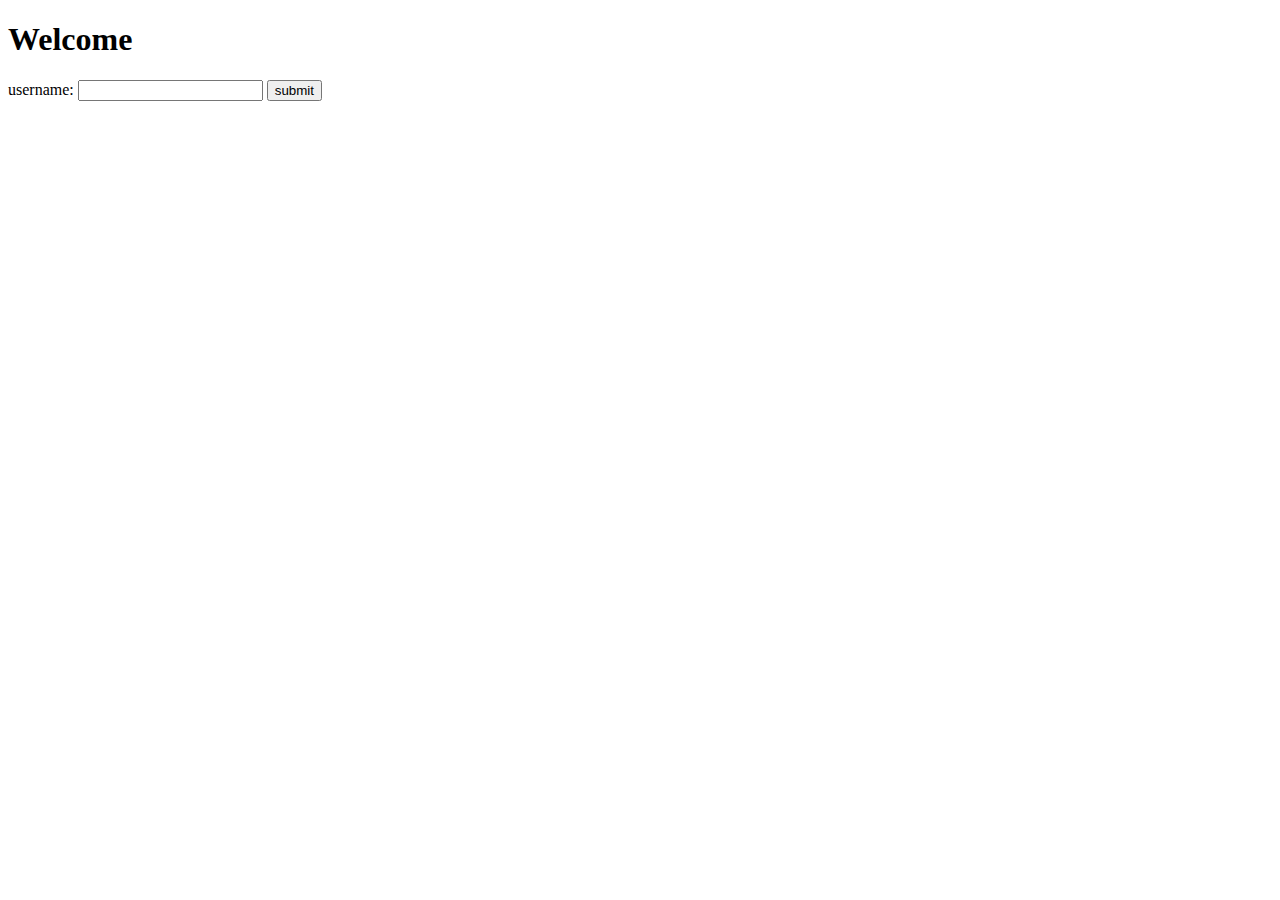
==== index.html @ 75bfda35 "first commit" ====
<!DOCTYPE html>
<html lang="en">
<head>
    <meta charset="UTF-8">
    <meta name="viewport" content="width=device-width, initial-scale=1.0">
    <title>Document</title>
</head>
<body>
    <h1>Welcome</h1>
    <label>username: </label>
    <input id="myText">
    <button id="mySubmit">submit</button>
    <script src="index.js"></script>
</body>
</html>
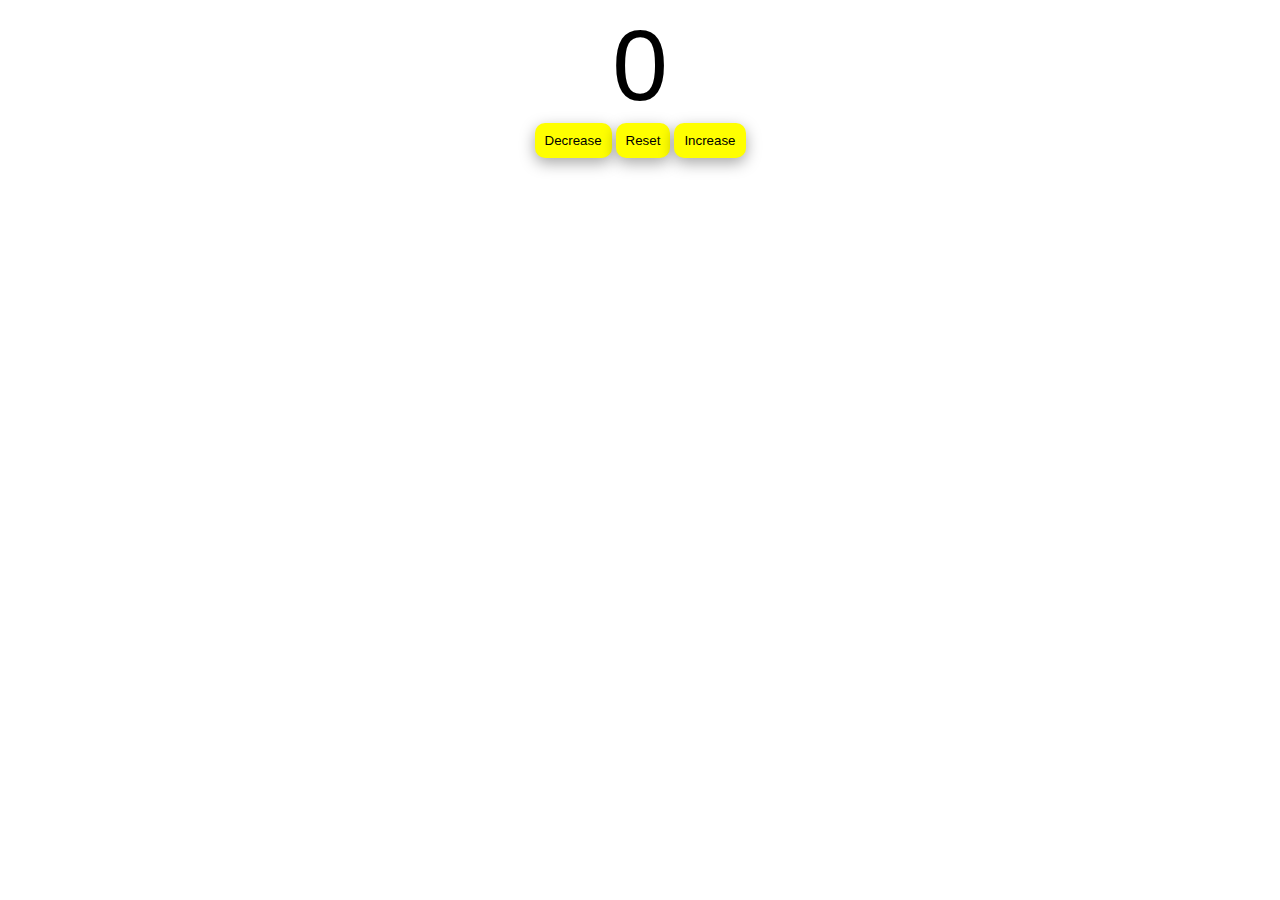
==== commit 58c92a0b: "decrease/increase counter js" ====
--- a/index.html
+++ b/index.html
@@ -4,12 +4,15 @@
     <meta charset="UTF-8">
     <meta name="viewport" content="width=device-width, initial-scale=1.0">
     <title>Document</title>
+    <link rel="stylesheet" href="styles.css">
 </head>
 <body>
-    <h1>Welcome</h1>
-    <label>username: </label>
-    <input id="myText">
-    <button id="mySubmit">submit</button>
+    <label id="countLabel">0</label>
+    <div id="container">
+        <button id="decreaseBtn" class="controlBtn">Decrease</button>
+        <button id="resetBtn" class="controlBtn">Reset</button>
+        <button id="increaseBtn" class="controlBtn">Increase</button>
+    </div>
     <script src="index.js"></script>
 </body>
 </html>--- a/styles.css
+++ b/styles.css
@@ -0,0 +1,27 @@
+#countLabel{
+    display: block;
+    text-align: center;
+    font-size: 100px;
+    font-family: Arial, Helvetica, sans-serif;
+}
+
+#container{
+    text-align: center;
+}
+
+.controlBtn{
+    padding: 10px 10px 10px 10px;
+    background-color: yellow;
+    border-style: none;
+    border-radius: 10px;
+    box-shadow: rgba(0, 0, 0, 0.35) 0px 5px 15px;
+    cursor: pointer;
+    transition: background-color 0.25s ;
+}
+
+.controlBtn:hover{
+    background-color: rgb(235, 235, 0);
+}
+
+
+
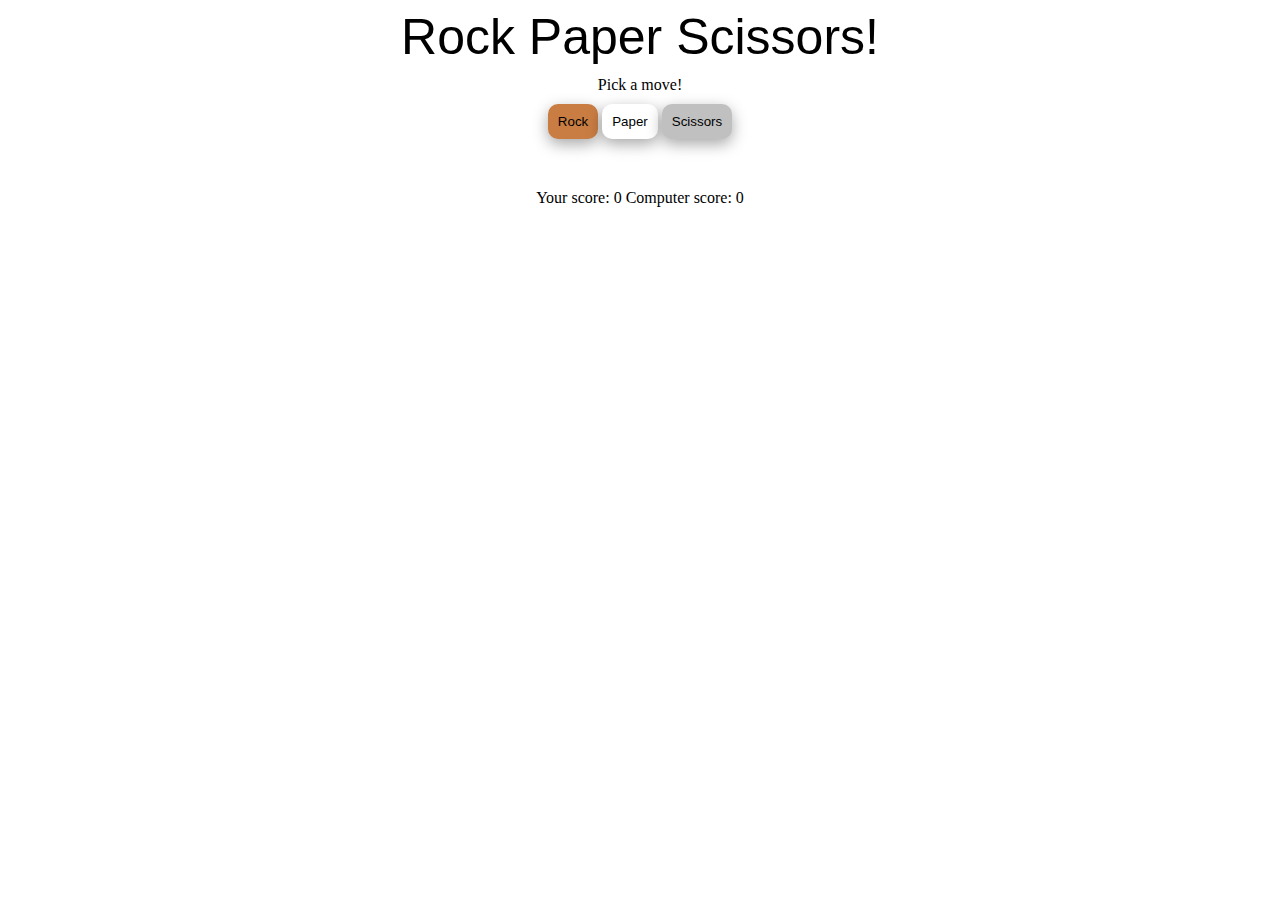
==== commit 4f5cde84: "Rock paper scissors practice" ====
--- a/index.html
+++ b/index.html
@@ -3,15 +3,23 @@
 <head>
     <meta charset="UTF-8">
     <meta name="viewport" content="width=device-width, initial-scale=1.0">
-    <title>Document</title>
+    <title>Rock Paper Scissors</title>
     <link rel="stylesheet" href="styles.css">
 </head>
 <body>
-    <label id="countLabel">0</label>
-    <div id="container">
-        <button id="decreaseBtn" class="controlBtn">Decrease</button>
-        <button id="resetBtn" class="controlBtn">Reset</button>
-        <button id="increaseBtn" class="controlBtn">Increase</button>
+    <Label id="title">Rock Paper Scissors!</Label>
+    <Label id="computerChoice"></Label>
+    <Label id="statusLabel">Pick a move!</Label>
+
+    <div id="btnContainer">
+        <button id="btnRock" class="controlBtn">Rock</button>
+        <button id="btnPaper" class="controlBtn">Paper</button>
+        <button id="btnScissors" class="controlBtn">Scissors</button>
+    </div>
+
+    <div id="scoreBoard">
+        <label id="userScoreLbl">Your score: 0</label>
+        <label id="computerScoreLbl">Computer score: 0</label>
     </div>
     <script src="index.js"></script>
 </body>
--- a/styles.css
+++ b/styles.css
@@ -1,26 +1,51 @@
-#countLabel{
+#title{
     display: block;
     text-align: center;
-    font-size: 100px;
+    font-size: 50px;
     font-family: Arial, Helvetica, sans-serif;
 }
 
-#container{
+#statusLabel{
+    display: block;
+    margin-top: 10px;
+    margin-bottom: 10px;
+    text-align: center;
+}
+
+#btnContainer{
     text-align: center;
 }
 
 .controlBtn{
     padding: 10px 10px 10px 10px;
-    background-color: yellow;
     border-style: none;
     border-radius: 10px;
     box-shadow: rgba(0, 0, 0, 0.35) 0px 5px 15px;
     cursor: pointer;
-    transition: background-color 0.25s ;
+}
+
+#btnRock{
+    background-color: rgb(201, 125, 67);
+}
+
+#btnPaper{
+    background-color: white;
+}
+
+#btnScissors{
+    background-color: silver;
 }
 
 .controlBtn:hover{
-    background-color: rgb(235, 235, 0);
+    padding: 11px 11px 11px 11px;
+    transition: 0.25s;
+}
+
+
+#scoreBoard{
+    margin-top: 50px;
+    display: block;
+    text-align: center;
 }
 
 
